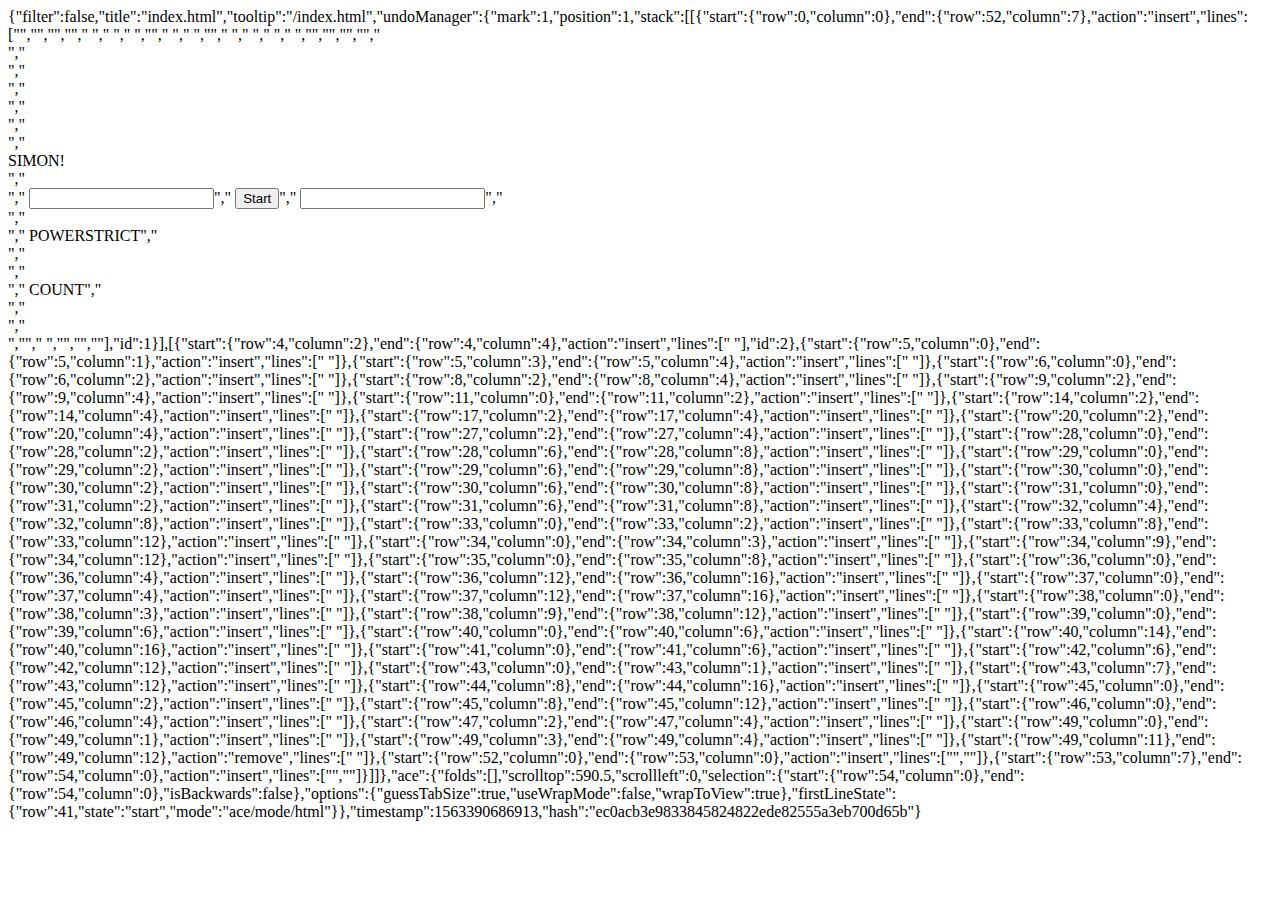
==== .c9/metadata/environment/index.html @ 8367dc7f "initial commit" ====
{"filter":false,"title":"index.html","tooltip":"/index.html","undoManager":{"mark":1,"position":1,"stack":[[{"start":{"row":0,"column":0},"end":{"row":52,"column":7},"action":"insert","lines":["<!DOCTYPE html>","<html>","","<head>","  <meta charset=\"UTF-8\">","  <title>Simon Game</title>","  <meta name=\"viewport\" content=\"width=device-width, initial-scale=1\">","","  <link href='https://fonts.googleapis.com/css?family=Original+Surfer&effect=emboss' rel='stylesheet' type='text/css'>","  <link rel=\"stylesheet\" href=\"css/style.css\">","","  <audio id=\"clip1\">","  \t<source src=\"https://s3.amazonaws.com/freecodecamp/simonSound1.mp3\"></source>","  </audio>","  <audio id=\"clip2\">","  \t<source src=\"https://s3.amazonaws.com/freecodecamp/simonSound2.mp3\"></source>","  </audio>","  <audio id=\"clip3\">","  \t<source src=\"https://s3.amazonaws.com/freecodecamp/simonSound3.mp3\"></source>","  </audio>","  <audio id=\"clip4\">","  \t<source src=\"https://s3.amazonaws.com/freecodecamp/simonSound4.mp3\"></source>","  </audio>","</head>","","<body>","","  <div id=\"outer-circle\">","    <div id=\"topleft\"></div>","    <div id=\"topright\"></div>","    <div id=\"bottomleft\"></div>","    <div id=\"bottomright\"></div>","    <div id=\"inner-circle\">","      <div id=\"title\" class=\"font-effect-emboss\">SIMON!</div>","      <div id=\"switches\">","        <input type=\"checkbox\" class=\"toggle\" id=\"on\">","        <button class=\"button\" id=\"start\">Start</button>","        <input type=\"checkbox\" class=\"toggle\" id=\"strict\">","      </div>","      <div class=\"text1\">","        <span>POWER</span><span>STRICT</span>","      </div>","      <div id=\"turn\"></div>","      <div class=\"text2\">","        COUNT","      </div>","    </div>","  </div>","","  <script  src=\"js/index.js\"></script>","","</body>","</html>"],"id":1}],[{"start":{"row":4,"column":2},"end":{"row":4,"column":4},"action":"insert","lines":["  "],"id":2},{"start":{"row":5,"column":0},"end":{"row":5,"column":1},"action":"insert","lines":[" "]},{"start":{"row":5,"column":3},"end":{"row":5,"column":4},"action":"insert","lines":[" "]},{"start":{"row":6,"column":0},"end":{"row":6,"column":2},"action":"insert","lines":["  "]},{"start":{"row":8,"column":2},"end":{"row":8,"column":4},"action":"insert","lines":["  "]},{"start":{"row":9,"column":2},"end":{"row":9,"column":4},"action":"insert","lines":["  "]},{"start":{"row":11,"column":0},"end":{"row":11,"column":2},"action":"insert","lines":["  "]},{"start":{"row":14,"column":2},"end":{"row":14,"column":4},"action":"insert","lines":["  "]},{"start":{"row":17,"column":2},"end":{"row":17,"column":4},"action":"insert","lines":["  "]},{"start":{"row":20,"column":2},"end":{"row":20,"column":4},"action":"insert","lines":["  "]},{"start":{"row":27,"column":2},"end":{"row":27,"column":4},"action":"insert","lines":["  "]},{"start":{"row":28,"column":0},"end":{"row":28,"column":2},"action":"insert","lines":["  "]},{"start":{"row":28,"column":6},"end":{"row":28,"column":8},"action":"insert","lines":["  "]},{"start":{"row":29,"column":0},"end":{"row":29,"column":2},"action":"insert","lines":["  "]},{"start":{"row":29,"column":6},"end":{"row":29,"column":8},"action":"insert","lines":["  "]},{"start":{"row":30,"column":0},"end":{"row":30,"column":2},"action":"insert","lines":["  "]},{"start":{"row":30,"column":6},"end":{"row":30,"column":8},"action":"insert","lines":["  "]},{"start":{"row":31,"column":0},"end":{"row":31,"column":2},"action":"insert","lines":["  "]},{"start":{"row":31,"column":6},"end":{"row":31,"column":8},"action":"insert","lines":["  "]},{"start":{"row":32,"column":4},"end":{"row":32,"column":8},"action":"insert","lines":["    "]},{"start":{"row":33,"column":0},"end":{"row":33,"column":2},"action":"insert","lines":["  "]},{"start":{"row":33,"column":8},"end":{"row":33,"column":12},"action":"insert","lines":["    "]},{"start":{"row":34,"column":0},"end":{"row":34,"column":3},"action":"insert","lines":["   "]},{"start":{"row":34,"column":9},"end":{"row":34,"column":12},"action":"insert","lines":["   "]},{"start":{"row":35,"column":0},"end":{"row":35,"column":8},"action":"insert","lines":["        "]},{"start":{"row":36,"column":0},"end":{"row":36,"column":4},"action":"insert","lines":["    "]},{"start":{"row":36,"column":12},"end":{"row":36,"column":16},"action":"insert","lines":["    "]},{"start":{"row":37,"column":0},"end":{"row":37,"column":4},"action":"insert","lines":["    "]},{"start":{"row":37,"column":12},"end":{"row":37,"column":16},"action":"insert","lines":["    "]},{"start":{"row":38,"column":0},"end":{"row":38,"column":3},"action":"insert","lines":["   "]},{"start":{"row":38,"column":9},"end":{"row":38,"column":12},"action":"insert","lines":["   "]},{"start":{"row":39,"column":0},"end":{"row":39,"column":6},"action":"insert","lines":["      "]},{"start":{"row":40,"column":0},"end":{"row":40,"column":6},"action":"insert","lines":["      "]},{"start":{"row":40,"column":14},"end":{"row":40,"column":16},"action":"insert","lines":["  "]},{"start":{"row":41,"column":0},"end":{"row":41,"column":6},"action":"insert","lines":["      "]},{"start":{"row":42,"column":6},"end":{"row":42,"column":12},"action":"insert","lines":["      "]},{"start":{"row":43,"column":0},"end":{"row":43,"column":1},"action":"insert","lines":[" "]},{"start":{"row":43,"column":7},"end":{"row":43,"column":12},"action":"insert","lines":["     "]},{"start":{"row":44,"column":8},"end":{"row":44,"column":16},"action":"insert","lines":["        "]},{"start":{"row":45,"column":0},"end":{"row":45,"column":2},"action":"insert","lines":["  "]},{"start":{"row":45,"column":8},"end":{"row":45,"column":12},"action":"insert","lines":["    "]},{"start":{"row":46,"column":0},"end":{"row":46,"column":4},"action":"insert","lines":["    "]},{"start":{"row":47,"column":2},"end":{"row":47,"column":4},"action":"insert","lines":["  "]},{"start":{"row":49,"column":0},"end":{"row":49,"column":1},"action":"insert","lines":[" "]},{"start":{"row":49,"column":3},"end":{"row":49,"column":4},"action":"insert","lines":[" "]},{"start":{"row":49,"column":11},"end":{"row":49,"column":12},"action":"remove","lines":[" "]},{"start":{"row":52,"column":0},"end":{"row":53,"column":0},"action":"insert","lines":["",""]},{"start":{"row":53,"column":7},"end":{"row":54,"column":0},"action":"insert","lines":["",""]}]]},"ace":{"folds":[],"scrolltop":590.5,"scrollleft":0,"selection":{"start":{"row":54,"column":0},"end":{"row":54,"column":0},"isBackwards":false},"options":{"guessTabSize":true,"useWrapMode":false,"wrapToView":true},"firstLineState":{"row":41,"state":"start","mode":"ace/mode/html"}},"timestamp":1563390686913,"hash":"ec0acb3e9833845824822ede82555a3eb700d65b"}
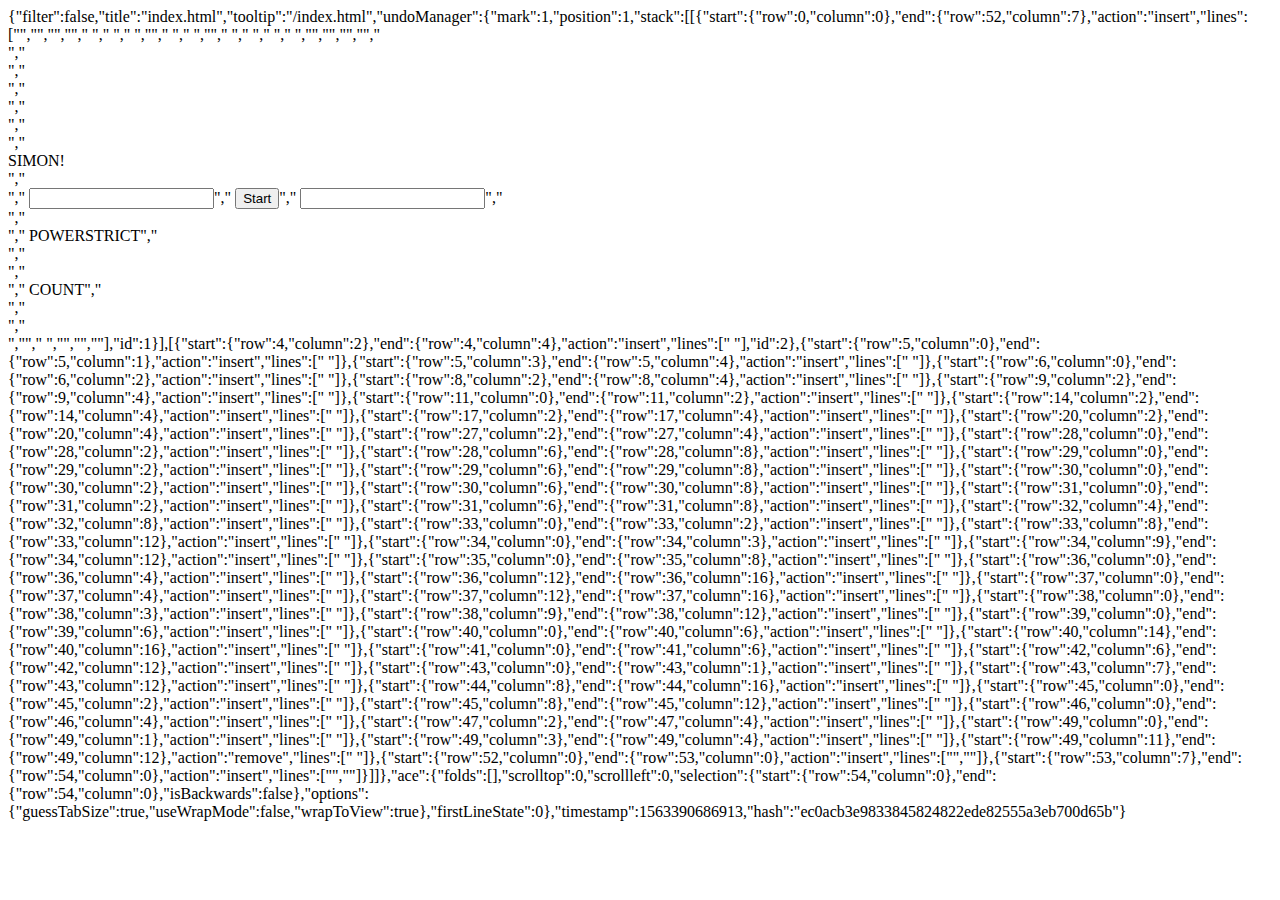
==== commit 2ab0aa97: "beginning writing the js" ====
--- a/.c9/metadata/environment/index.html
+++ b/.c9/metadata/environment/index.html
@@ -1 +1 @@
-{"filter":false,"title":"index.html","tooltip":"/index.html","undoManager":{"mark":1,"position":1,"stack":[[{"start":{"row":0,"column":0},"end":{"row":52,"column":7},"action":"insert","lines":["<!DOCTYPE html>","<html>","","<head>","  <meta charset=\"UTF-8\">","  <title>Simon Game</title>","  <meta name=\"viewport\" content=\"width=device-width, initial-scale=1\">","","  <link href='https://fonts.googleapis.com/css?family=Original+Surfer&effect=emboss' rel='stylesheet' type='text/css'>","  <link rel=\"stylesheet\" href=\"css/style.css\">","","  <audio id=\"clip1\">","  \t<source src=\"https://s3.amazonaws.com/freecodecamp/simonSound1.mp3\"></source>","  </audio>","  <audio id=\"clip2\">","  \t<source src=\"https://s3.amazonaws.com/freecodecamp/simonSound2.mp3\"></source>","  </audio>","  <audio id=\"clip3\">","  \t<source src=\"https://s3.amazonaws.com/freecodecamp/simonSound3.mp3\"></source>","  </audio>","  <audio id=\"clip4\">","  \t<source src=\"https://s3.amazonaws.com/freecodecamp/simonSound4.mp3\"></source>","  </audio>","</head>","","<body>","","  <div id=\"outer-circle\">","    <div id=\"topleft\"></div>","    <div id=\"topright\"></div>","    <div id=\"bottomleft\"></div>","    <div id=\"bottomright\"></div>","    <div id=\"inner-circle\">","      <div id=\"title\" class=\"font-effect-emboss\">SIMON!</div>","      <div id=\"switches\">","        <input type=\"checkbox\" class=\"toggle\" id=\"on\">","        <button class=\"button\" id=\"start\">Start</button>","        <input type=\"checkbox\" class=\"toggle\" id=\"strict\">","      </div>","      <div class=\"text1\">","        <span>POWER</span><span>STRICT</span>","      </div>","      <div id=\"turn\"></div>","      <div class=\"text2\">","        COUNT","      </div>","    </div>","  </div>","","  <script  src=\"js/index.js\"></script>","","</body>","</html>"],"id":1}],[{"start":{"row":4,"column":2},"end":{"row":4,"column":4},"action":"insert","lines":["  "],"id":2},{"start":{"row":5,"column":0},"end":{"row":5,"column":1},"action":"insert","lines":[" "]},{"start":{"row":5,"column":3},"end":{"row":5,"column":4},"action":"insert","lines":[" "]},{"start":{"row":6,"column":0},"end":{"row":6,"column":2},"action":"insert","lines":["  "]},{"start":{"row":8,"column":2},"end":{"row":8,"column":4},"action":"insert","lines":["  "]},{"start":{"row":9,"column":2},"end":{"row":9,"column":4},"action":"insert","lines":["  "]},{"start":{"row":11,"column":0},"end":{"row":11,"column":2},"action":"insert","lines":["  "]},{"start":{"row":14,"column":2},"end":{"row":14,"column":4},"action":"insert","lines":["  "]},{"start":{"row":17,"column":2},"end":{"row":17,"column":4},"action":"insert","lines":["  "]},{"start":{"row":20,"column":2},"end":{"row":20,"column":4},"action":"insert","lines":["  "]},{"start":{"row":27,"column":2},"end":{"row":27,"column":4},"action":"insert","lines":["  "]},{"start":{"row":28,"column":0},"end":{"row":28,"column":2},"action":"insert","lines":["  "]},{"start":{"row":28,"column":6},"end":{"row":28,"column":8},"action":"insert","lines":["  "]},{"start":{"row":29,"column":0},"end":{"row":29,"column":2},"action":"insert","lines":["  "]},{"start":{"row":29,"column":6},"end":{"row":29,"column":8},"action":"insert","lines":["  "]},{"start":{"row":30,"column":0},"end":{"row":30,"column":2},"action":"insert","lines":["  "]},{"start":{"row":30,"column":6},"end":{"row":30,"column":8},"action":"insert","lines":["  "]},{"start":{"row":31,"column":0},"end":{"row":31,"column":2},"action":"insert","lines":["  "]},{"start":{"row":31,"column":6},"end":{"row":31,"column":8},"action":"insert","lines":["  "]},{"start":{"row":32,"column":4},"end":{"row":32,"column":8},"action":"insert","lines":["    "]},{"start":{"row":33,"column":0},"end":{"row":33,"column":2},"action":"insert","lines":["  "]},{"start":{"row":33,"column":8},"end":{"row":33,"column":12},"action":"insert","lines":["    "]},{"start":{"row":34,"column":0},"end":{"row":34,"column":3},"action":"insert","lines":["   "]},{"start":{"row":34,"column":9},"end":{"row":34,"column":12},"action":"insert","lines":["   "]},{"start":{"row":35,"column":0},"end":{"row":35,"column":8},"action":"insert","lines":["        "]},{"start":{"row":36,"column":0},"end":{"row":36,"column":4},"action":"insert","lines":["    "]},{"start":{"row":36,"column":12},"end":{"row":36,"column":16},"action":"insert","lines":["    "]},{"start":{"row":37,"column":0},"end":{"row":37,"column":4},"action":"insert","lines":["    "]},{"start":{"row":37,"column":12},"end":{"row":37,"column":16},"action":"insert","lines":["    "]},{"start":{"row":38,"column":0},"end":{"row":38,"column":3},"action":"insert","lines":["   "]},{"start":{"row":38,"column":9},"end":{"row":38,"column":12},"action":"insert","lines":["   "]},{"start":{"row":39,"column":0},"end":{"row":39,"column":6},"action":"insert","lines":["      "]},{"start":{"row":40,"column":0},"end":{"row":40,"column":6},"action":"insert","lines":["      "]},{"start":{"row":40,"column":14},"end":{"row":40,"column":16},"action":"insert","lines":["  "]},{"start":{"row":41,"column":0},"end":{"row":41,"column":6},"action":"insert","lines":["      "]},{"start":{"row":42,"column":6},"end":{"row":42,"column":12},"action":"insert","lines":["      "]},{"start":{"row":43,"column":0},"end":{"row":43,"column":1},"action":"insert","lines":[" "]},{"start":{"row":43,"column":7},"end":{"row":43,"column":12},"action":"insert","lines":["     "]},{"start":{"row":44,"column":8},"end":{"row":44,"column":16},"action":"insert","lines":["        "]},{"start":{"row":45,"column":0},"end":{"row":45,"column":2},"action":"insert","lines":["  "]},{"start":{"row":45,"column":8},"end":{"row":45,"column":12},"action":"insert","lines":["    "]},{"start":{"row":46,"column":0},"end":{"row":46,"column":4},"action":"insert","lines":["    "]},{"start":{"row":47,"column":2},"end":{"row":47,"column":4},"action":"insert","lines":["  "]},{"start":{"row":49,"column":0},"end":{"row":49,"column":1},"action":"insert","lines":[" "]},{"start":{"row":49,"column":3},"end":{"row":49,"column":4},"action":"insert","lines":[" "]},{"start":{"row":49,"column":11},"end":{"row":49,"column":12},"action":"remove","lines":[" "]},{"start":{"row":52,"column":0},"end":{"row":53,"column":0},"action":"insert","lines":["",""]},{"start":{"row":53,"column":7},"end":{"row":54,"column":0},"action":"insert","lines":["",""]}]]},"ace":{"folds":[],"scrolltop":590.5,"scrollleft":0,"selection":{"start":{"row":54,"column":0},"end":{"row":54,"column":0},"isBackwards":false},"options":{"guessTabSize":true,"useWrapMode":false,"wrapToView":true},"firstLineState":{"row":41,"state":"start","mode":"ace/mode/html"}},"timestamp":1563390686913,"hash":"ec0acb3e9833845824822ede82555a3eb700d65b"}+{"filter":false,"title":"index.html","tooltip":"/index.html","undoManager":{"mark":1,"position":1,"stack":[[{"start":{"row":0,"column":0},"end":{"row":52,"column":7},"action":"insert","lines":["<!DOCTYPE html>","<html>","","<head>","  <meta charset=\"UTF-8\">","  <title>Simon Game</title>","  <meta name=\"viewport\" content=\"width=device-width, initial-scale=1\">","","  <link href='https://fonts.googleapis.com/css?family=Original+Surfer&effect=emboss' rel='stylesheet' type='text/css'>","  <link rel=\"stylesheet\" href=\"css/style.css\">","","  <audio id=\"clip1\">","  \t<source src=\"https://s3.amazonaws.com/freecodecamp/simonSound1.mp3\"></source>","  </audio>","  <audio id=\"clip2\">","  \t<source src=\"https://s3.amazonaws.com/freecodecamp/simonSound2.mp3\"></source>","  </audio>","  <audio id=\"clip3\">","  \t<source src=\"https://s3.amazonaws.com/freecodecamp/simonSound3.mp3\"></source>","  </audio>","  <audio id=\"clip4\">","  \t<source src=\"https://s3.amazonaws.com/freecodecamp/simonSound4.mp3\"></source>","  </audio>","</head>","","<body>","","  <div id=\"outer-circle\">","    <div id=\"topleft\"></div>","    <div id=\"topright\"></div>","    <div id=\"bottomleft\"></div>","    <div id=\"bottomright\"></div>","    <div id=\"inner-circle\">","      <div id=\"title\" class=\"font-effect-emboss\">SIMON!</div>","      <div id=\"switches\">","        <input type=\"checkbox\" class=\"toggle\" id=\"on\">","        <button class=\"button\" id=\"start\">Start</button>","        <input type=\"checkbox\" class=\"toggle\" id=\"strict\">","      </div>","      <div class=\"text1\">","        <span>POWER</span><span>STRICT</span>","      </div>","      <div id=\"turn\"></div>","      <div class=\"text2\">","        COUNT","      </div>","    </div>","  </div>","","  <script  src=\"js/index.js\"></script>","","</body>","</html>"],"id":1}],[{"start":{"row":4,"column":2},"end":{"row":4,"column":4},"action":"insert","lines":["  "],"id":2},{"start":{"row":5,"column":0},"end":{"row":5,"column":1},"action":"insert","lines":[" "]},{"start":{"row":5,"column":3},"end":{"row":5,"column":4},"action":"insert","lines":[" "]},{"start":{"row":6,"column":0},"end":{"row":6,"column":2},"action":"insert","lines":["  "]},{"start":{"row":8,"column":2},"end":{"row":8,"column":4},"action":"insert","lines":["  "]},{"start":{"row":9,"column":2},"end":{"row":9,"column":4},"action":"insert","lines":["  "]},{"start":{"row":11,"column":0},"end":{"row":11,"column":2},"action":"insert","lines":["  "]},{"start":{"row":14,"column":2},"end":{"row":14,"column":4},"action":"insert","lines":["  "]},{"start":{"row":17,"column":2},"end":{"row":17,"column":4},"action":"insert","lines":["  "]},{"start":{"row":20,"column":2},"end":{"row":20,"column":4},"action":"insert","lines":["  "]},{"start":{"row":27,"column":2},"end":{"row":27,"column":4},"action":"insert","lines":["  "]},{"start":{"row":28,"column":0},"end":{"row":28,"column":2},"action":"insert","lines":["  "]},{"start":{"row":28,"column":6},"end":{"row":28,"column":8},"action":"insert","lines":["  "]},{"start":{"row":29,"column":0},"end":{"row":29,"column":2},"action":"insert","lines":["  "]},{"start":{"row":29,"column":6},"end":{"row":29,"column":8},"action":"insert","lines":["  "]},{"start":{"row":30,"column":0},"end":{"row":30,"column":2},"action":"insert","lines":["  "]},{"start":{"row":30,"column":6},"end":{"row":30,"column":8},"action":"insert","lines":["  "]},{"start":{"row":31,"column":0},"end":{"row":31,"column":2},"action":"insert","lines":["  "]},{"start":{"row":31,"column":6},"end":{"row":31,"column":8},"action":"insert","lines":["  "]},{"start":{"row":32,"column":4},"end":{"row":32,"column":8},"action":"insert","lines":["    "]},{"start":{"row":33,"column":0},"end":{"row":33,"column":2},"action":"insert","lines":["  "]},{"start":{"row":33,"column":8},"end":{"row":33,"column":12},"action":"insert","lines":["    "]},{"start":{"row":34,"column":0},"end":{"row":34,"column":3},"action":"insert","lines":["   "]},{"start":{"row":34,"column":9},"end":{"row":34,"column":12},"action":"insert","lines":["   "]},{"start":{"row":35,"column":0},"end":{"row":35,"column":8},"action":"insert","lines":["        "]},{"start":{"row":36,"column":0},"end":{"row":36,"column":4},"action":"insert","lines":["    "]},{"start":{"row":36,"column":12},"end":{"row":36,"column":16},"action":"insert","lines":["    "]},{"start":{"row":37,"column":0},"end":{"row":37,"column":4},"action":"insert","lines":["    "]},{"start":{"row":37,"column":12},"end":{"row":37,"column":16},"action":"insert","lines":["    "]},{"start":{"row":38,"column":0},"end":{"row":38,"column":3},"action":"insert","lines":["   "]},{"start":{"row":38,"column":9},"end":{"row":38,"column":12},"action":"insert","lines":["   "]},{"start":{"row":39,"column":0},"end":{"row":39,"column":6},"action":"insert","lines":["      "]},{"start":{"row":40,"column":0},"end":{"row":40,"column":6},"action":"insert","lines":["      "]},{"start":{"row":40,"column":14},"end":{"row":40,"column":16},"action":"insert","lines":["  "]},{"start":{"row":41,"column":0},"end":{"row":41,"column":6},"action":"insert","lines":["      "]},{"start":{"row":42,"column":6},"end":{"row":42,"column":12},"action":"insert","lines":["      "]},{"start":{"row":43,"column":0},"end":{"row":43,"column":1},"action":"insert","lines":[" "]},{"start":{"row":43,"column":7},"end":{"row":43,"column":12},"action":"insert","lines":["     "]},{"start":{"row":44,"column":8},"end":{"row":44,"column":16},"action":"insert","lines":["        "]},{"start":{"row":45,"column":0},"end":{"row":45,"column":2},"action":"insert","lines":["  "]},{"start":{"row":45,"column":8},"end":{"row":45,"column":12},"action":"insert","lines":["    "]},{"start":{"row":46,"column":0},"end":{"row":46,"column":4},"action":"insert","lines":["    "]},{"start":{"row":47,"column":2},"end":{"row":47,"column":4},"action":"insert","lines":["  "]},{"start":{"row":49,"column":0},"end":{"row":49,"column":1},"action":"insert","lines":[" "]},{"start":{"row":49,"column":3},"end":{"row":49,"column":4},"action":"insert","lines":[" "]},{"start":{"row":49,"column":11},"end":{"row":49,"column":12},"action":"remove","lines":[" "]},{"start":{"row":52,"column":0},"end":{"row":53,"column":0},"action":"insert","lines":["",""]},{"start":{"row":53,"column":7},"end":{"row":54,"column":0},"action":"insert","lines":["",""]}]]},"ace":{"folds":[],"scrolltop":0,"scrollleft":0,"selection":{"start":{"row":54,"column":0},"end":{"row":54,"column":0},"isBackwards":false},"options":{"guessTabSize":true,"useWrapMode":false,"wrapToView":true},"firstLineState":0},"timestamp":1563390686913,"hash":"ec0acb3e9833845824822ede82555a3eb700d65b"}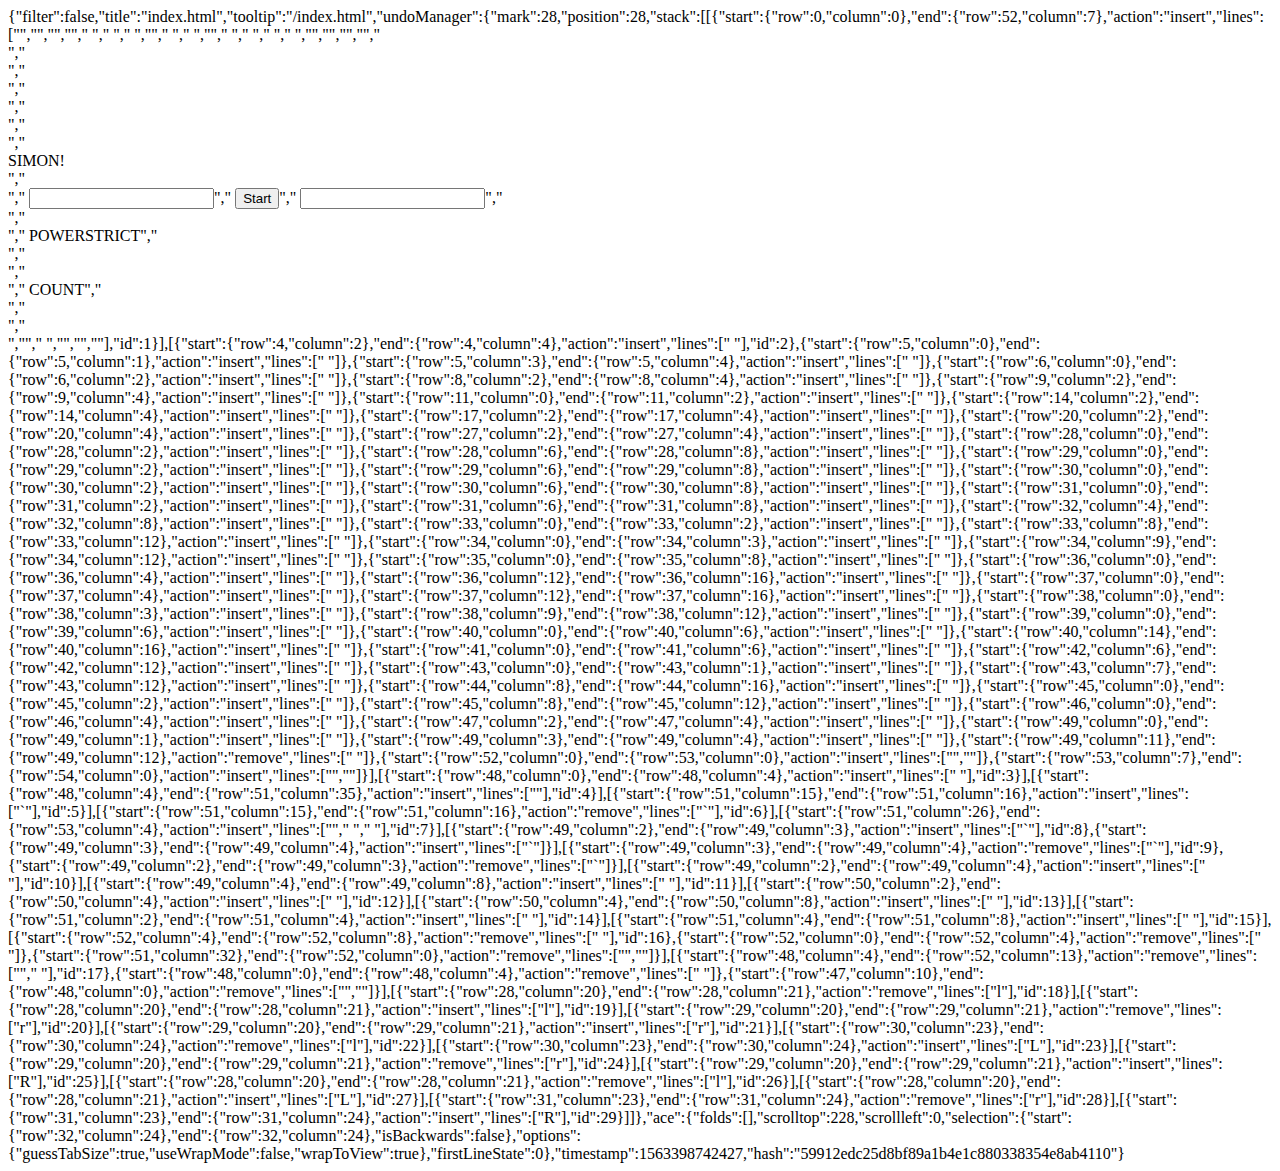
==== commit a45e85d3: "fixed uncaught errors" ====
--- a/.c9/metadata/environment/index.html
+++ b/.c9/metadata/environment/index.html
@@ -1 +1 @@
-{"filter":false,"title":"index.html","tooltip":"/index.html","undoManager":{"mark":1,"position":1,"stack":[[{"start":{"row":0,"column":0},"end":{"row":52,"column":7},"action":"insert","lines":["<!DOCTYPE html>","<html>","","<head>","  <meta charset=\"UTF-8\">","  <title>Simon Game</title>","  <meta name=\"viewport\" content=\"width=device-width, initial-scale=1\">","","  <link href='https://fonts.googleapis.com/css?family=Original+Surfer&effect=emboss' rel='stylesheet' type='text/css'>","  <link rel=\"stylesheet\" href=\"css/style.css\">","","  <audio id=\"clip1\">","  \t<source src=\"https://s3.amazonaws.com/freecodecamp/simonSound1.mp3\"></source>","  </audio>","  <audio id=\"clip2\">","  \t<source src=\"https://s3.amazonaws.com/freecodecamp/simonSound2.mp3\"></source>","  </audio>","  <audio id=\"clip3\">","  \t<source src=\"https://s3.amazonaws.com/freecodecamp/simonSound3.mp3\"></source>","  </audio>","  <audio id=\"clip4\">","  \t<source src=\"https://s3.amazonaws.com/freecodecamp/simonSound4.mp3\"></source>","  </audio>","</head>","","<body>","","  <div id=\"outer-circle\">","    <div id=\"topleft\"></div>","    <div id=\"topright\"></div>","    <div id=\"bottomleft\"></div>","    <div id=\"bottomright\"></div>","    <div id=\"inner-circle\">","      <div id=\"title\" class=\"font-effect-emboss\">SIMON!</div>","      <div id=\"switches\">","        <input type=\"checkbox\" class=\"toggle\" id=\"on\">","        <button class=\"button\" id=\"start\">Start</button>","        <input type=\"checkbox\" class=\"toggle\" id=\"strict\">","      </div>","      <div class=\"text1\">","        <span>POWER</span><span>STRICT</span>","      </div>","      <div id=\"turn\"></div>","      <div class=\"text2\">","        COUNT","      </div>","    </div>","  </div>","","  <script  src=\"js/index.js\"></script>","","</body>","</html>"],"id":1}],[{"start":{"row":4,"column":2},"end":{"row":4,"column":4},"action":"insert","lines":["  "],"id":2},{"start":{"row":5,"column":0},"end":{"row":5,"column":1},"action":"insert","lines":[" "]},{"start":{"row":5,"column":3},"end":{"row":5,"column":4},"action":"insert","lines":[" "]},{"start":{"row":6,"column":0},"end":{"row":6,"column":2},"action":"insert","lines":["  "]},{"start":{"row":8,"column":2},"end":{"row":8,"column":4},"action":"insert","lines":["  "]},{"start":{"row":9,"column":2},"end":{"row":9,"column":4},"action":"insert","lines":["  "]},{"start":{"row":11,"column":0},"end":{"row":11,"column":2},"action":"insert","lines":["  "]},{"start":{"row":14,"column":2},"end":{"row":14,"column":4},"action":"insert","lines":["  "]},{"start":{"row":17,"column":2},"end":{"row":17,"column":4},"action":"insert","lines":["  "]},{"start":{"row":20,"column":2},"end":{"row":20,"column":4},"action":"insert","lines":["  "]},{"start":{"row":27,"column":2},"end":{"row":27,"column":4},"action":"insert","lines":["  "]},{"start":{"row":28,"column":0},"end":{"row":28,"column":2},"action":"insert","lines":["  "]},{"start":{"row":28,"column":6},"end":{"row":28,"column":8},"action":"insert","lines":["  "]},{"start":{"row":29,"column":0},"end":{"row":29,"column":2},"action":"insert","lines":["  "]},{"start":{"row":29,"column":6},"end":{"row":29,"column":8},"action":"insert","lines":["  "]},{"start":{"row":30,"column":0},"end":{"row":30,"column":2},"action":"insert","lines":["  "]},{"start":{"row":30,"column":6},"end":{"row":30,"column":8},"action":"insert","lines":["  "]},{"start":{"row":31,"column":0},"end":{"row":31,"column":2},"action":"insert","lines":["  "]},{"start":{"row":31,"column":6},"end":{"row":31,"column":8},"action":"insert","lines":["  "]},{"start":{"row":32,"column":4},"end":{"row":32,"column":8},"action":"insert","lines":["    "]},{"start":{"row":33,"column":0},"end":{"row":33,"column":2},"action":"insert","lines":["  "]},{"start":{"row":33,"column":8},"end":{"row":33,"column":12},"action":"insert","lines":["    "]},{"start":{"row":34,"column":0},"end":{"row":34,"column":3},"action":"insert","lines":["   "]},{"start":{"row":34,"column":9},"end":{"row":34,"column":12},"action":"insert","lines":["   "]},{"start":{"row":35,"column":0},"end":{"row":35,"column":8},"action":"insert","lines":["        "]},{"start":{"row":36,"column":0},"end":{"row":36,"column":4},"action":"insert","lines":["    "]},{"start":{"row":36,"column":12},"end":{"row":36,"column":16},"action":"insert","lines":["    "]},{"start":{"row":37,"column":0},"end":{"row":37,"column":4},"action":"insert","lines":["    "]},{"start":{"row":37,"column":12},"end":{"row":37,"column":16},"action":"insert","lines":["    "]},{"start":{"row":38,"column":0},"end":{"row":38,"column":3},"action":"insert","lines":["   "]},{"start":{"row":38,"column":9},"end":{"row":38,"column":12},"action":"insert","lines":["   "]},{"start":{"row":39,"column":0},"end":{"row":39,"column":6},"action":"insert","lines":["      "]},{"start":{"row":40,"column":0},"end":{"row":40,"column":6},"action":"insert","lines":["      "]},{"start":{"row":40,"column":14},"end":{"row":40,"column":16},"action":"insert","lines":["  "]},{"start":{"row":41,"column":0},"end":{"row":41,"column":6},"action":"insert","lines":["      "]},{"start":{"row":42,"column":6},"end":{"row":42,"column":12},"action":"insert","lines":["      "]},{"start":{"row":43,"column":0},"end":{"row":43,"column":1},"action":"insert","lines":[" "]},{"start":{"row":43,"column":7},"end":{"row":43,"column":12},"action":"insert","lines":["     "]},{"start":{"row":44,"column":8},"end":{"row":44,"column":16},"action":"insert","lines":["        "]},{"start":{"row":45,"column":0},"end":{"row":45,"column":2},"action":"insert","lines":["  "]},{"start":{"row":45,"column":8},"end":{"row":45,"column":12},"action":"insert","lines":["    "]},{"start":{"row":46,"column":0},"end":{"row":46,"column":4},"action":"insert","lines":["    "]},{"start":{"row":47,"column":2},"end":{"row":47,"column":4},"action":"insert","lines":["  "]},{"start":{"row":49,"column":0},"end":{"row":49,"column":1},"action":"insert","lines":[" "]},{"start":{"row":49,"column":3},"end":{"row":49,"column":4},"action":"insert","lines":[" "]},{"start":{"row":49,"column":11},"end":{"row":49,"column":12},"action":"remove","lines":[" "]},{"start":{"row":52,"column":0},"end":{"row":53,"column":0},"action":"insert","lines":["",""]},{"start":{"row":53,"column":7},"end":{"row":54,"column":0},"action":"insert","lines":["",""]}]]},"ace":{"folds":[],"scrolltop":0,"scrollleft":0,"selection":{"start":{"row":54,"column":0},"end":{"row":54,"column":0},"isBackwards":false},"options":{"guessTabSize":true,"useWrapMode":false,"wrapToView":true},"firstLineState":0},"timestamp":1563390686913,"hash":"ec0acb3e9833845824822ede82555a3eb700d65b"}+{"filter":false,"title":"index.html","tooltip":"/index.html","undoManager":{"mark":28,"position":28,"stack":[[{"start":{"row":0,"column":0},"end":{"row":52,"column":7},"action":"insert","lines":["<!DOCTYPE html>","<html>","","<head>","  <meta charset=\"UTF-8\">","  <title>Simon Game</title>","  <meta name=\"viewport\" content=\"width=device-width, initial-scale=1\">","","  <link href='https://fonts.googleapis.com/css?family=Original+Surfer&effect=emboss' rel='stylesheet' type='text/css'>","  <link rel=\"stylesheet\" href=\"css/style.css\">","","  <audio id=\"clip1\">","  \t<source src=\"https://s3.amazonaws.com/freecodecamp/simonSound1.mp3\"></source>","  </audio>","  <audio id=\"clip2\">","  \t<source src=\"https://s3.amazonaws.com/freecodecamp/simonSound2.mp3\"></source>","  </audio>","  <audio id=\"clip3\">","  \t<source src=\"https://s3.amazonaws.com/freecodecamp/simonSound3.mp3\"></source>","  </audio>","  <audio id=\"clip4\">","  \t<source src=\"https://s3.amazonaws.com/freecodecamp/simonSound4.mp3\"></source>","  </audio>","</head>","","<body>","","  <div id=\"outer-circle\">","    <div id=\"topleft\"></div>","    <div id=\"topright\"></div>","    <div id=\"bottomleft\"></div>","    <div id=\"bottomright\"></div>","    <div id=\"inner-circle\">","      <div id=\"title\" class=\"font-effect-emboss\">SIMON!</div>","      <div id=\"switches\">","        <input type=\"checkbox\" class=\"toggle\" id=\"on\">","        <button class=\"button\" id=\"start\">Start</button>","        <input type=\"checkbox\" class=\"toggle\" id=\"strict\">","      </div>","      <div class=\"text1\">","        <span>POWER</span><span>STRICT</span>","      </div>","      <div id=\"turn\"></div>","      <div class=\"text2\">","        COUNT","      </div>","    </div>","  </div>","","  <script  src=\"js/index.js\"></script>","","</body>","</html>"],"id":1}],[{"start":{"row":4,"column":2},"end":{"row":4,"column":4},"action":"insert","lines":["  "],"id":2},{"start":{"row":5,"column":0},"end":{"row":5,"column":1},"action":"insert","lines":[" "]},{"start":{"row":5,"column":3},"end":{"row":5,"column":4},"action":"insert","lines":[" "]},{"start":{"row":6,"column":0},"end":{"row":6,"column":2},"action":"insert","lines":["  "]},{"start":{"row":8,"column":2},"end":{"row":8,"column":4},"action":"insert","lines":["  "]},{"start":{"row":9,"column":2},"end":{"row":9,"column":4},"action":"insert","lines":["  "]},{"start":{"row":11,"column":0},"end":{"row":11,"column":2},"action":"insert","lines":["  "]},{"start":{"row":14,"column":2},"end":{"row":14,"column":4},"action":"insert","lines":["  "]},{"start":{"row":17,"column":2},"end":{"row":17,"column":4},"action":"insert","lines":["  "]},{"start":{"row":20,"column":2},"end":{"row":20,"column":4},"action":"insert","lines":["  "]},{"start":{"row":27,"column":2},"end":{"row":27,"column":4},"action":"insert","lines":["  "]},{"start":{"row":28,"column":0},"end":{"row":28,"column":2},"action":"insert","lines":["  "]},{"start":{"row":28,"column":6},"end":{"row":28,"column":8},"action":"insert","lines":["  "]},{"start":{"row":29,"column":0},"end":{"row":29,"column":2},"action":"insert","lines":["  "]},{"start":{"row":29,"column":6},"end":{"row":29,"column":8},"action":"insert","lines":["  "]},{"start":{"row":30,"column":0},"end":{"row":30,"column":2},"action":"insert","lines":["  "]},{"start":{"row":30,"column":6},"end":{"row":30,"column":8},"action":"insert","lines":["  "]},{"start":{"row":31,"column":0},"end":{"row":31,"column":2},"action":"insert","lines":["  "]},{"start":{"row":31,"column":6},"end":{"row":31,"column":8},"action":"insert","lines":["  "]},{"start":{"row":32,"column":4},"end":{"row":32,"column":8},"action":"insert","lines":["    "]},{"start":{"row":33,"column":0},"end":{"row":33,"column":2},"action":"insert","lines":["  "]},{"start":{"row":33,"column":8},"end":{"row":33,"column":12},"action":"insert","lines":["    "]},{"start":{"row":34,"column":0},"end":{"row":34,"column":3},"action":"insert","lines":["   "]},{"start":{"row":34,"column":9},"end":{"row":34,"column":12},"action":"insert","lines":["   "]},{"start":{"row":35,"column":0},"end":{"row":35,"column":8},"action":"insert","lines":["        "]},{"start":{"row":36,"column":0},"end":{"row":36,"column":4},"action":"insert","lines":["    "]},{"start":{"row":36,"column":12},"end":{"row":36,"column":16},"action":"insert","lines":["    "]},{"start":{"row":37,"column":0},"end":{"row":37,"column":4},"action":"insert","lines":["    "]},{"start":{"row":37,"column":12},"end":{"row":37,"column":16},"action":"insert","lines":["    "]},{"start":{"row":38,"column":0},"end":{"row":38,"column":3},"action":"insert","lines":["   "]},{"start":{"row":38,"column":9},"end":{"row":38,"column":12},"action":"insert","lines":["   "]},{"start":{"row":39,"column":0},"end":{"row":39,"column":6},"action":"insert","lines":["      "]},{"start":{"row":40,"column":0},"end":{"row":40,"column":6},"action":"insert","lines":["      "]},{"start":{"row":40,"column":14},"end":{"row":40,"column":16},"action":"insert","lines":["  "]},{"start":{"row":41,"column":0},"end":{"row":41,"column":6},"action":"insert","lines":["      "]},{"start":{"row":42,"column":6},"end":{"row":42,"column":12},"action":"insert","lines":["      "]},{"start":{"row":43,"column":0},"end":{"row":43,"column":1},"action":"insert","lines":[" "]},{"start":{"row":43,"column":7},"end":{"row":43,"column":12},"action":"insert","lines":["     "]},{"start":{"row":44,"column":8},"end":{"row":44,"column":16},"action":"insert","lines":["        "]},{"start":{"row":45,"column":0},"end":{"row":45,"column":2},"action":"insert","lines":["  "]},{"start":{"row":45,"column":8},"end":{"row":45,"column":12},"action":"insert","lines":["    "]},{"start":{"row":46,"column":0},"end":{"row":46,"column":4},"action":"insert","lines":["    "]},{"start":{"row":47,"column":2},"end":{"row":47,"column":4},"action":"insert","lines":["  "]},{"start":{"row":49,"column":0},"end":{"row":49,"column":1},"action":"insert","lines":[" "]},{"start":{"row":49,"column":3},"end":{"row":49,"column":4},"action":"insert","lines":[" "]},{"start":{"row":49,"column":11},"end":{"row":49,"column":12},"action":"remove","lines":[" "]},{"start":{"row":52,"column":0},"end":{"row":53,"column":0},"action":"insert","lines":["",""]},{"start":{"row":53,"column":7},"end":{"row":54,"column":0},"action":"insert","lines":["",""]}],[{"start":{"row":48,"column":0},"end":{"row":48,"column":4},"action":"insert","lines":["    "],"id":3}],[{"start":{"row":48,"column":4},"end":{"row":51,"column":35},"action":"insert","lines":["<script","  src=\"https://code.jquery.com/jquery-3.4.1.min.js\"","  integrity=\"sha256-CSXorXvZcTkaix6Yvo6HppcZGetbYMGWSFlBw8HfCJo=\"","  crossorigin=\"anonymous\"></script>"],"id":4}],[{"start":{"row":51,"column":15},"end":{"row":51,"column":16},"action":"insert","lines":["`"],"id":5}],[{"start":{"row":51,"column":15},"end":{"row":51,"column":16},"action":"remove","lines":["`"],"id":6}],[{"start":{"row":51,"column":26},"end":{"row":53,"column":4},"action":"insert","lines":["","        ","    "],"id":7}],[{"start":{"row":49,"column":2},"end":{"row":49,"column":3},"action":"insert","lines":["`"],"id":8},{"start":{"row":49,"column":3},"end":{"row":49,"column":4},"action":"insert","lines":["`"]}],[{"start":{"row":49,"column":3},"end":{"row":49,"column":4},"action":"remove","lines":["`"],"id":9},{"start":{"row":49,"column":2},"end":{"row":49,"column":3},"action":"remove","lines":["`"]}],[{"start":{"row":49,"column":2},"end":{"row":49,"column":4},"action":"insert","lines":["  "],"id":10}],[{"start":{"row":49,"column":4},"end":{"row":49,"column":8},"action":"insert","lines":["    "],"id":11}],[{"start":{"row":50,"column":2},"end":{"row":50,"column":4},"action":"insert","lines":["  "],"id":12}],[{"start":{"row":50,"column":4},"end":{"row":50,"column":8},"action":"insert","lines":["    "],"id":13}],[{"start":{"row":51,"column":2},"end":{"row":51,"column":4},"action":"insert","lines":["  "],"id":14}],[{"start":{"row":51,"column":4},"end":{"row":51,"column":8},"action":"insert","lines":["    "],"id":15}],[{"start":{"row":52,"column":4},"end":{"row":52,"column":8},"action":"remove","lines":["    "],"id":16},{"start":{"row":52,"column":0},"end":{"row":52,"column":4},"action":"remove","lines":["    "]},{"start":{"row":51,"column":32},"end":{"row":52,"column":0},"action":"remove","lines":["",""]}],[{"start":{"row":48,"column":4},"end":{"row":52,"column":13},"action":"remove","lines":["<script","        src=\"https://code.jquery.com/jquery-3.4.1.min.js\"","        integrity=\"sha256-CSXorXvZcTkaix6Yvo6HppcZGetbYMGWSFlBw8HfCJo=\"","        crossorigin=\"anonymous\">","    </script>"],"id":17},{"start":{"row":48,"column":0},"end":{"row":48,"column":4},"action":"remove","lines":["    "]},{"start":{"row":47,"column":10},"end":{"row":48,"column":0},"action":"remove","lines":["",""]}],[{"start":{"row":28,"column":20},"end":{"row":28,"column":21},"action":"remove","lines":["l"],"id":18}],[{"start":{"row":28,"column":20},"end":{"row":28,"column":21},"action":"insert","lines":["l"],"id":19}],[{"start":{"row":29,"column":20},"end":{"row":29,"column":21},"action":"remove","lines":["r"],"id":20}],[{"start":{"row":29,"column":20},"end":{"row":29,"column":21},"action":"insert","lines":["r"],"id":21}],[{"start":{"row":30,"column":23},"end":{"row":30,"column":24},"action":"remove","lines":["l"],"id":22}],[{"start":{"row":30,"column":23},"end":{"row":30,"column":24},"action":"insert","lines":["L"],"id":23}],[{"start":{"row":29,"column":20},"end":{"row":29,"column":21},"action":"remove","lines":["r"],"id":24}],[{"start":{"row":29,"column":20},"end":{"row":29,"column":21},"action":"insert","lines":["R"],"id":25}],[{"start":{"row":28,"column":20},"end":{"row":28,"column":21},"action":"remove","lines":["l"],"id":26}],[{"start":{"row":28,"column":20},"end":{"row":28,"column":21},"action":"insert","lines":["L"],"id":27}],[{"start":{"row":31,"column":23},"end":{"row":31,"column":24},"action":"remove","lines":["r"],"id":28}],[{"start":{"row":31,"column":23},"end":{"row":31,"column":24},"action":"insert","lines":["R"],"id":29}]]},"ace":{"folds":[],"scrolltop":228,"scrollleft":0,"selection":{"start":{"row":32,"column":24},"end":{"row":32,"column":24},"isBackwards":false},"options":{"guessTabSize":true,"useWrapMode":false,"wrapToView":true},"firstLineState":0},"timestamp":1563398742427,"hash":"59912edc25d8bf89a1b4e1c880338354e8ab4110"}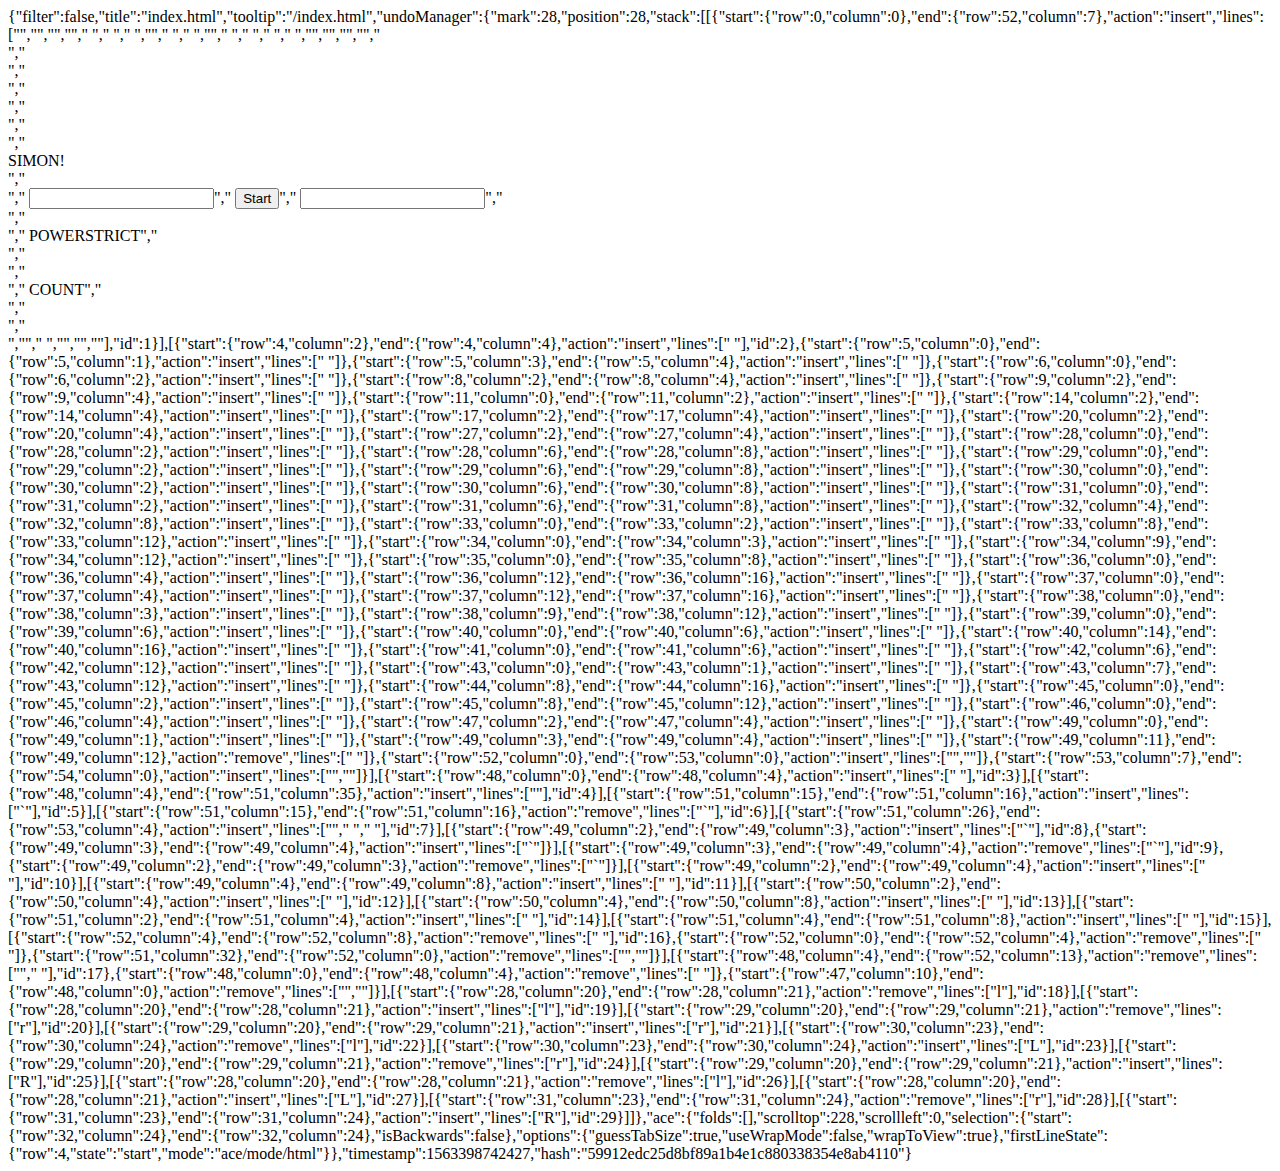
==== commit 14b0f2da: "finished" ====
--- a/.c9/metadata/environment/index.html
+++ b/.c9/metadata/environment/index.html
@@ -1 +1 @@
-{"filter":false,"title":"index.html","tooltip":"/index.html","undoManager":{"mark":28,"position":28,"stack":[[{"start":{"row":0,"column":0},"end":{"row":52,"column":7},"action":"insert","lines":["<!DOCTYPE html>","<html>","","<head>","  <meta charset=\"UTF-8\">","  <title>Simon Game</title>","  <meta name=\"viewport\" content=\"width=device-width, initial-scale=1\">","","  <link href='https://fonts.googleapis.com/css?family=Original+Surfer&effect=emboss' rel='stylesheet' type='text/css'>","  <link rel=\"stylesheet\" href=\"css/style.css\">","","  <audio id=\"clip1\">","  \t<source src=\"https://s3.amazonaws.com/freecodecamp/simonSound1.mp3\"></source>","  </audio>","  <audio id=\"clip2\">","  \t<source src=\"https://s3.amazonaws.com/freecodecamp/simonSound2.mp3\"></source>","  </audio>","  <audio id=\"clip3\">","  \t<source src=\"https://s3.amazonaws.com/freecodecamp/simonSound3.mp3\"></source>","  </audio>","  <audio id=\"clip4\">","  \t<source src=\"https://s3.amazonaws.com/freecodecamp/simonSound4.mp3\"></source>","  </audio>","</head>","","<body>","","  <div id=\"outer-circle\">","    <div id=\"topleft\"></div>","    <div id=\"topright\"></div>","    <div id=\"bottomleft\"></div>","    <div id=\"bottomright\"></div>","    <div id=\"inner-circle\">","      <div id=\"title\" class=\"font-effect-emboss\">SIMON!</div>","      <div id=\"switches\">","        <input type=\"checkbox\" class=\"toggle\" id=\"on\">","        <button class=\"button\" id=\"start\">Start</button>","        <input type=\"checkbox\" class=\"toggle\" id=\"strict\">","      </div>","      <div class=\"text1\">","        <span>POWER</span><span>STRICT</span>","      </div>","      <div id=\"turn\"></div>","      <div class=\"text2\">","        COUNT","      </div>","    </div>","  </div>","","  <script  src=\"js/index.js\"></script>","","</body>","</html>"],"id":1}],[{"start":{"row":4,"column":2},"end":{"row":4,"column":4},"action":"insert","lines":["  "],"id":2},{"start":{"row":5,"column":0},"end":{"row":5,"column":1},"action":"insert","lines":[" "]},{"start":{"row":5,"column":3},"end":{"row":5,"column":4},"action":"insert","lines":[" "]},{"start":{"row":6,"column":0},"end":{"row":6,"column":2},"action":"insert","lines":["  "]},{"start":{"row":8,"column":2},"end":{"row":8,"column":4},"action":"insert","lines":["  "]},{"start":{"row":9,"column":2},"end":{"row":9,"column":4},"action":"insert","lines":["  "]},{"start":{"row":11,"column":0},"end":{"row":11,"column":2},"action":"insert","lines":["  "]},{"start":{"row":14,"column":2},"end":{"row":14,"column":4},"action":"insert","lines":["  "]},{"start":{"row":17,"column":2},"end":{"row":17,"column":4},"action":"insert","lines":["  "]},{"start":{"row":20,"column":2},"end":{"row":20,"column":4},"action":"insert","lines":["  "]},{"start":{"row":27,"column":2},"end":{"row":27,"column":4},"action":"insert","lines":["  "]},{"start":{"row":28,"column":0},"end":{"row":28,"column":2},"action":"insert","lines":["  "]},{"start":{"row":28,"column":6},"end":{"row":28,"column":8},"action":"insert","lines":["  "]},{"start":{"row":29,"column":0},"end":{"row":29,"column":2},"action":"insert","lines":["  "]},{"start":{"row":29,"column":6},"end":{"row":29,"column":8},"action":"insert","lines":["  "]},{"start":{"row":30,"column":0},"end":{"row":30,"column":2},"action":"insert","lines":["  "]},{"start":{"row":30,"column":6},"end":{"row":30,"column":8},"action":"insert","lines":["  "]},{"start":{"row":31,"column":0},"end":{"row":31,"column":2},"action":"insert","lines":["  "]},{"start":{"row":31,"column":6},"end":{"row":31,"column":8},"action":"insert","lines":["  "]},{"start":{"row":32,"column":4},"end":{"row":32,"column":8},"action":"insert","lines":["    "]},{"start":{"row":33,"column":0},"end":{"row":33,"column":2},"action":"insert","lines":["  "]},{"start":{"row":33,"column":8},"end":{"row":33,"column":12},"action":"insert","lines":["    "]},{"start":{"row":34,"column":0},"end":{"row":34,"column":3},"action":"insert","lines":["   "]},{"start":{"row":34,"column":9},"end":{"row":34,"column":12},"action":"insert","lines":["   "]},{"start":{"row":35,"column":0},"end":{"row":35,"column":8},"action":"insert","lines":["        "]},{"start":{"row":36,"column":0},"end":{"row":36,"column":4},"action":"insert","lines":["    "]},{"start":{"row":36,"column":12},"end":{"row":36,"column":16},"action":"insert","lines":["    "]},{"start":{"row":37,"column":0},"end":{"row":37,"column":4},"action":"insert","lines":["    "]},{"start":{"row":37,"column":12},"end":{"row":37,"column":16},"action":"insert","lines":["    "]},{"start":{"row":38,"column":0},"end":{"row":38,"column":3},"action":"insert","lines":["   "]},{"start":{"row":38,"column":9},"end":{"row":38,"column":12},"action":"insert","lines":["   "]},{"start":{"row":39,"column":0},"end":{"row":39,"column":6},"action":"insert","lines":["      "]},{"start":{"row":40,"column":0},"end":{"row":40,"column":6},"action":"insert","lines":["      "]},{"start":{"row":40,"column":14},"end":{"row":40,"column":16},"action":"insert","lines":["  "]},{"start":{"row":41,"column":0},"end":{"row":41,"column":6},"action":"insert","lines":["      "]},{"start":{"row":42,"column":6},"end":{"row":42,"column":12},"action":"insert","lines":["      "]},{"start":{"row":43,"column":0},"end":{"row":43,"column":1},"action":"insert","lines":[" "]},{"start":{"row":43,"column":7},"end":{"row":43,"column":12},"action":"insert","lines":["     "]},{"start":{"row":44,"column":8},"end":{"row":44,"column":16},"action":"insert","lines":["        "]},{"start":{"row":45,"column":0},"end":{"row":45,"column":2},"action":"insert","lines":["  "]},{"start":{"row":45,"column":8},"end":{"row":45,"column":12},"action":"insert","lines":["    "]},{"start":{"row":46,"column":0},"end":{"row":46,"column":4},"action":"insert","lines":["    "]},{"start":{"row":47,"column":2},"end":{"row":47,"column":4},"action":"insert","lines":["  "]},{"start":{"row":49,"column":0},"end":{"row":49,"column":1},"action":"insert","lines":[" "]},{"start":{"row":49,"column":3},"end":{"row":49,"column":4},"action":"insert","lines":[" "]},{"start":{"row":49,"column":11},"end":{"row":49,"column":12},"action":"remove","lines":[" "]},{"start":{"row":52,"column":0},"end":{"row":53,"column":0},"action":"insert","lines":["",""]},{"start":{"row":53,"column":7},"end":{"row":54,"column":0},"action":"insert","lines":["",""]}],[{"start":{"row":48,"column":0},"end":{"row":48,"column":4},"action":"insert","lines":["    "],"id":3}],[{"start":{"row":48,"column":4},"end":{"row":51,"column":35},"action":"insert","lines":["<script","  src=\"https://code.jquery.com/jquery-3.4.1.min.js\"","  integrity=\"sha256-CSXorXvZcTkaix6Yvo6HppcZGetbYMGWSFlBw8HfCJo=\"","  crossorigin=\"anonymous\"></script>"],"id":4}],[{"start":{"row":51,"column":15},"end":{"row":51,"column":16},"action":"insert","lines":["`"],"id":5}],[{"start":{"row":51,"column":15},"end":{"row":51,"column":16},"action":"remove","lines":["`"],"id":6}],[{"start":{"row":51,"column":26},"end":{"row":53,"column":4},"action":"insert","lines":["","        ","    "],"id":7}],[{"start":{"row":49,"column":2},"end":{"row":49,"column":3},"action":"insert","lines":["`"],"id":8},{"start":{"row":49,"column":3},"end":{"row":49,"column":4},"action":"insert","lines":["`"]}],[{"start":{"row":49,"column":3},"end":{"row":49,"column":4},"action":"remove","lines":["`"],"id":9},{"start":{"row":49,"column":2},"end":{"row":49,"column":3},"action":"remove","lines":["`"]}],[{"start":{"row":49,"column":2},"end":{"row":49,"column":4},"action":"insert","lines":["  "],"id":10}],[{"start":{"row":49,"column":4},"end":{"row":49,"column":8},"action":"insert","lines":["    "],"id":11}],[{"start":{"row":50,"column":2},"end":{"row":50,"column":4},"action":"insert","lines":["  "],"id":12}],[{"start":{"row":50,"column":4},"end":{"row":50,"column":8},"action":"insert","lines":["    "],"id":13}],[{"start":{"row":51,"column":2},"end":{"row":51,"column":4},"action":"insert","lines":["  "],"id":14}],[{"start":{"row":51,"column":4},"end":{"row":51,"column":8},"action":"insert","lines":["    "],"id":15}],[{"start":{"row":52,"column":4},"end":{"row":52,"column":8},"action":"remove","lines":["    "],"id":16},{"start":{"row":52,"column":0},"end":{"row":52,"column":4},"action":"remove","lines":["    "]},{"start":{"row":51,"column":32},"end":{"row":52,"column":0},"action":"remove","lines":["",""]}],[{"start":{"row":48,"column":4},"end":{"row":52,"column":13},"action":"remove","lines":["<script","        src=\"https://code.jquery.com/jquery-3.4.1.min.js\"","        integrity=\"sha256-CSXorXvZcTkaix6Yvo6HppcZGetbYMGWSFlBw8HfCJo=\"","        crossorigin=\"anonymous\">","    </script>"],"id":17},{"start":{"row":48,"column":0},"end":{"row":48,"column":4},"action":"remove","lines":["    "]},{"start":{"row":47,"column":10},"end":{"row":48,"column":0},"action":"remove","lines":["",""]}],[{"start":{"row":28,"column":20},"end":{"row":28,"column":21},"action":"remove","lines":["l"],"id":18}],[{"start":{"row":28,"column":20},"end":{"row":28,"column":21},"action":"insert","lines":["l"],"id":19}],[{"start":{"row":29,"column":20},"end":{"row":29,"column":21},"action":"remove","lines":["r"],"id":20}],[{"start":{"row":29,"column":20},"end":{"row":29,"column":21},"action":"insert","lines":["r"],"id":21}],[{"start":{"row":30,"column":23},"end":{"row":30,"column":24},"action":"remove","lines":["l"],"id":22}],[{"start":{"row":30,"column":23},"end":{"row":30,"column":24},"action":"insert","lines":["L"],"id":23}],[{"start":{"row":29,"column":20},"end":{"row":29,"column":21},"action":"remove","lines":["r"],"id":24}],[{"start":{"row":29,"column":20},"end":{"row":29,"column":21},"action":"insert","lines":["R"],"id":25}],[{"start":{"row":28,"column":20},"end":{"row":28,"column":21},"action":"remove","lines":["l"],"id":26}],[{"start":{"row":28,"column":20},"end":{"row":28,"column":21},"action":"insert","lines":["L"],"id":27}],[{"start":{"row":31,"column":23},"end":{"row":31,"column":24},"action":"remove","lines":["r"],"id":28}],[{"start":{"row":31,"column":23},"end":{"row":31,"column":24},"action":"insert","lines":["R"],"id":29}]]},"ace":{"folds":[],"scrolltop":228,"scrollleft":0,"selection":{"start":{"row":32,"column":24},"end":{"row":32,"column":24},"isBackwards":false},"options":{"guessTabSize":true,"useWrapMode":false,"wrapToView":true},"firstLineState":0},"timestamp":1563398742427,"hash":"59912edc25d8bf89a1b4e1c880338354e8ab4110"}+{"filter":false,"title":"index.html","tooltip":"/index.html","undoManager":{"mark":28,"position":28,"stack":[[{"start":{"row":0,"column":0},"end":{"row":52,"column":7},"action":"insert","lines":["<!DOCTYPE html>","<html>","","<head>","  <meta charset=\"UTF-8\">","  <title>Simon Game</title>","  <meta name=\"viewport\" content=\"width=device-width, initial-scale=1\">","","  <link href='https://fonts.googleapis.com/css?family=Original+Surfer&effect=emboss' rel='stylesheet' type='text/css'>","  <link rel=\"stylesheet\" href=\"css/style.css\">","","  <audio id=\"clip1\">","  \t<source src=\"https://s3.amazonaws.com/freecodecamp/simonSound1.mp3\"></source>","  </audio>","  <audio id=\"clip2\">","  \t<source src=\"https://s3.amazonaws.com/freecodecamp/simonSound2.mp3\"></source>","  </audio>","  <audio id=\"clip3\">","  \t<source src=\"https://s3.amazonaws.com/freecodecamp/simonSound3.mp3\"></source>","  </audio>","  <audio id=\"clip4\">","  \t<source src=\"https://s3.amazonaws.com/freecodecamp/simonSound4.mp3\"></source>","  </audio>","</head>","","<body>","","  <div id=\"outer-circle\">","    <div id=\"topleft\"></div>","    <div id=\"topright\"></div>","    <div id=\"bottomleft\"></div>","    <div id=\"bottomright\"></div>","    <div id=\"inner-circle\">","      <div id=\"title\" class=\"font-effect-emboss\">SIMON!</div>","      <div id=\"switches\">","        <input type=\"checkbox\" class=\"toggle\" id=\"on\">","        <button class=\"button\" id=\"start\">Start</button>","        <input type=\"checkbox\" class=\"toggle\" id=\"strict\">","      </div>","      <div class=\"text1\">","        <span>POWER</span><span>STRICT</span>","      </div>","      <div id=\"turn\"></div>","      <div class=\"text2\">","        COUNT","      </div>","    </div>","  </div>","","  <script  src=\"js/index.js\"></script>","","</body>","</html>"],"id":1}],[{"start":{"row":4,"column":2},"end":{"row":4,"column":4},"action":"insert","lines":["  "],"id":2},{"start":{"row":5,"column":0},"end":{"row":5,"column":1},"action":"insert","lines":[" "]},{"start":{"row":5,"column":3},"end":{"row":5,"column":4},"action":"insert","lines":[" "]},{"start":{"row":6,"column":0},"end":{"row":6,"column":2},"action":"insert","lines":["  "]},{"start":{"row":8,"column":2},"end":{"row":8,"column":4},"action":"insert","lines":["  "]},{"start":{"row":9,"column":2},"end":{"row":9,"column":4},"action":"insert","lines":["  "]},{"start":{"row":11,"column":0},"end":{"row":11,"column":2},"action":"insert","lines":["  "]},{"start":{"row":14,"column":2},"end":{"row":14,"column":4},"action":"insert","lines":["  "]},{"start":{"row":17,"column":2},"end":{"row":17,"column":4},"action":"insert","lines":["  "]},{"start":{"row":20,"column":2},"end":{"row":20,"column":4},"action":"insert","lines":["  "]},{"start":{"row":27,"column":2},"end":{"row":27,"column":4},"action":"insert","lines":["  "]},{"start":{"row":28,"column":0},"end":{"row":28,"column":2},"action":"insert","lines":["  "]},{"start":{"row":28,"column":6},"end":{"row":28,"column":8},"action":"insert","lines":["  "]},{"start":{"row":29,"column":0},"end":{"row":29,"column":2},"action":"insert","lines":["  "]},{"start":{"row":29,"column":6},"end":{"row":29,"column":8},"action":"insert","lines":["  "]},{"start":{"row":30,"column":0},"end":{"row":30,"column":2},"action":"insert","lines":["  "]},{"start":{"row":30,"column":6},"end":{"row":30,"column":8},"action":"insert","lines":["  "]},{"start":{"row":31,"column":0},"end":{"row":31,"column":2},"action":"insert","lines":["  "]},{"start":{"row":31,"column":6},"end":{"row":31,"column":8},"action":"insert","lines":["  "]},{"start":{"row":32,"column":4},"end":{"row":32,"column":8},"action":"insert","lines":["    "]},{"start":{"row":33,"column":0},"end":{"row":33,"column":2},"action":"insert","lines":["  "]},{"start":{"row":33,"column":8},"end":{"row":33,"column":12},"action":"insert","lines":["    "]},{"start":{"row":34,"column":0},"end":{"row":34,"column":3},"action":"insert","lines":["   "]},{"start":{"row":34,"column":9},"end":{"row":34,"column":12},"action":"insert","lines":["   "]},{"start":{"row":35,"column":0},"end":{"row":35,"column":8},"action":"insert","lines":["        "]},{"start":{"row":36,"column":0},"end":{"row":36,"column":4},"action":"insert","lines":["    "]},{"start":{"row":36,"column":12},"end":{"row":36,"column":16},"action":"insert","lines":["    "]},{"start":{"row":37,"column":0},"end":{"row":37,"column":4},"action":"insert","lines":["    "]},{"start":{"row":37,"column":12},"end":{"row":37,"column":16},"action":"insert","lines":["    "]},{"start":{"row":38,"column":0},"end":{"row":38,"column":3},"action":"insert","lines":["   "]},{"start":{"row":38,"column":9},"end":{"row":38,"column":12},"action":"insert","lines":["   "]},{"start":{"row":39,"column":0},"end":{"row":39,"column":6},"action":"insert","lines":["      "]},{"start":{"row":40,"column":0},"end":{"row":40,"column":6},"action":"insert","lines":["      "]},{"start":{"row":40,"column":14},"end":{"row":40,"column":16},"action":"insert","lines":["  "]},{"start":{"row":41,"column":0},"end":{"row":41,"column":6},"action":"insert","lines":["      "]},{"start":{"row":42,"column":6},"end":{"row":42,"column":12},"action":"insert","lines":["      "]},{"start":{"row":43,"column":0},"end":{"row":43,"column":1},"action":"insert","lines":[" "]},{"start":{"row":43,"column":7},"end":{"row":43,"column":12},"action":"insert","lines":["     "]},{"start":{"row":44,"column":8},"end":{"row":44,"column":16},"action":"insert","lines":["        "]},{"start":{"row":45,"column":0},"end":{"row":45,"column":2},"action":"insert","lines":["  "]},{"start":{"row":45,"column":8},"end":{"row":45,"column":12},"action":"insert","lines":["    "]},{"start":{"row":46,"column":0},"end":{"row":46,"column":4},"action":"insert","lines":["    "]},{"start":{"row":47,"column":2},"end":{"row":47,"column":4},"action":"insert","lines":["  "]},{"start":{"row":49,"column":0},"end":{"row":49,"column":1},"action":"insert","lines":[" "]},{"start":{"row":49,"column":3},"end":{"row":49,"column":4},"action":"insert","lines":[" "]},{"start":{"row":49,"column":11},"end":{"row":49,"column":12},"action":"remove","lines":[" "]},{"start":{"row":52,"column":0},"end":{"row":53,"column":0},"action":"insert","lines":["",""]},{"start":{"row":53,"column":7},"end":{"row":54,"column":0},"action":"insert","lines":["",""]}],[{"start":{"row":48,"column":0},"end":{"row":48,"column":4},"action":"insert","lines":["    "],"id":3}],[{"start":{"row":48,"column":4},"end":{"row":51,"column":35},"action":"insert","lines":["<script","  src=\"https://code.jquery.com/jquery-3.4.1.min.js\"","  integrity=\"sha256-CSXorXvZcTkaix6Yvo6HppcZGetbYMGWSFlBw8HfCJo=\"","  crossorigin=\"anonymous\"></script>"],"id":4}],[{"start":{"row":51,"column":15},"end":{"row":51,"column":16},"action":"insert","lines":["`"],"id":5}],[{"start":{"row":51,"column":15},"end":{"row":51,"column":16},"action":"remove","lines":["`"],"id":6}],[{"start":{"row":51,"column":26},"end":{"row":53,"column":4},"action":"insert","lines":["","        ","    "],"id":7}],[{"start":{"row":49,"column":2},"end":{"row":49,"column":3},"action":"insert","lines":["`"],"id":8},{"start":{"row":49,"column":3},"end":{"row":49,"column":4},"action":"insert","lines":["`"]}],[{"start":{"row":49,"column":3},"end":{"row":49,"column":4},"action":"remove","lines":["`"],"id":9},{"start":{"row":49,"column":2},"end":{"row":49,"column":3},"action":"remove","lines":["`"]}],[{"start":{"row":49,"column":2},"end":{"row":49,"column":4},"action":"insert","lines":["  "],"id":10}],[{"start":{"row":49,"column":4},"end":{"row":49,"column":8},"action":"insert","lines":["    "],"id":11}],[{"start":{"row":50,"column":2},"end":{"row":50,"column":4},"action":"insert","lines":["  "],"id":12}],[{"start":{"row":50,"column":4},"end":{"row":50,"column":8},"action":"insert","lines":["    "],"id":13}],[{"start":{"row":51,"column":2},"end":{"row":51,"column":4},"action":"insert","lines":["  "],"id":14}],[{"start":{"row":51,"column":4},"end":{"row":51,"column":8},"action":"insert","lines":["    "],"id":15}],[{"start":{"row":52,"column":4},"end":{"row":52,"column":8},"action":"remove","lines":["    "],"id":16},{"start":{"row":52,"column":0},"end":{"row":52,"column":4},"action":"remove","lines":["    "]},{"start":{"row":51,"column":32},"end":{"row":52,"column":0},"action":"remove","lines":["",""]}],[{"start":{"row":48,"column":4},"end":{"row":52,"column":13},"action":"remove","lines":["<script","        src=\"https://code.jquery.com/jquery-3.4.1.min.js\"","        integrity=\"sha256-CSXorXvZcTkaix6Yvo6HppcZGetbYMGWSFlBw8HfCJo=\"","        crossorigin=\"anonymous\">","    </script>"],"id":17},{"start":{"row":48,"column":0},"end":{"row":48,"column":4},"action":"remove","lines":["    "]},{"start":{"row":47,"column":10},"end":{"row":48,"column":0},"action":"remove","lines":["",""]}],[{"start":{"row":28,"column":20},"end":{"row":28,"column":21},"action":"remove","lines":["l"],"id":18}],[{"start":{"row":28,"column":20},"end":{"row":28,"column":21},"action":"insert","lines":["l"],"id":19}],[{"start":{"row":29,"column":20},"end":{"row":29,"column":21},"action":"remove","lines":["r"],"id":20}],[{"start":{"row":29,"column":20},"end":{"row":29,"column":21},"action":"insert","lines":["r"],"id":21}],[{"start":{"row":30,"column":23},"end":{"row":30,"column":24},"action":"remove","lines":["l"],"id":22}],[{"start":{"row":30,"column":23},"end":{"row":30,"column":24},"action":"insert","lines":["L"],"id":23}],[{"start":{"row":29,"column":20},"end":{"row":29,"column":21},"action":"remove","lines":["r"],"id":24}],[{"start":{"row":29,"column":20},"end":{"row":29,"column":21},"action":"insert","lines":["R"],"id":25}],[{"start":{"row":28,"column":20},"end":{"row":28,"column":21},"action":"remove","lines":["l"],"id":26}],[{"start":{"row":28,"column":20},"end":{"row":28,"column":21},"action":"insert","lines":["L"],"id":27}],[{"start":{"row":31,"column":23},"end":{"row":31,"column":24},"action":"remove","lines":["r"],"id":28}],[{"start":{"row":31,"column":23},"end":{"row":31,"column":24},"action":"insert","lines":["R"],"id":29}]]},"ace":{"folds":[],"scrolltop":228,"scrollleft":0,"selection":{"start":{"row":32,"column":24},"end":{"row":32,"column":24},"isBackwards":false},"options":{"guessTabSize":true,"useWrapMode":false,"wrapToView":true},"firstLineState":{"row":4,"state":"start","mode":"ace/mode/html"}},"timestamp":1563398742427,"hash":"59912edc25d8bf89a1b4e1c880338354e8ab4110"}